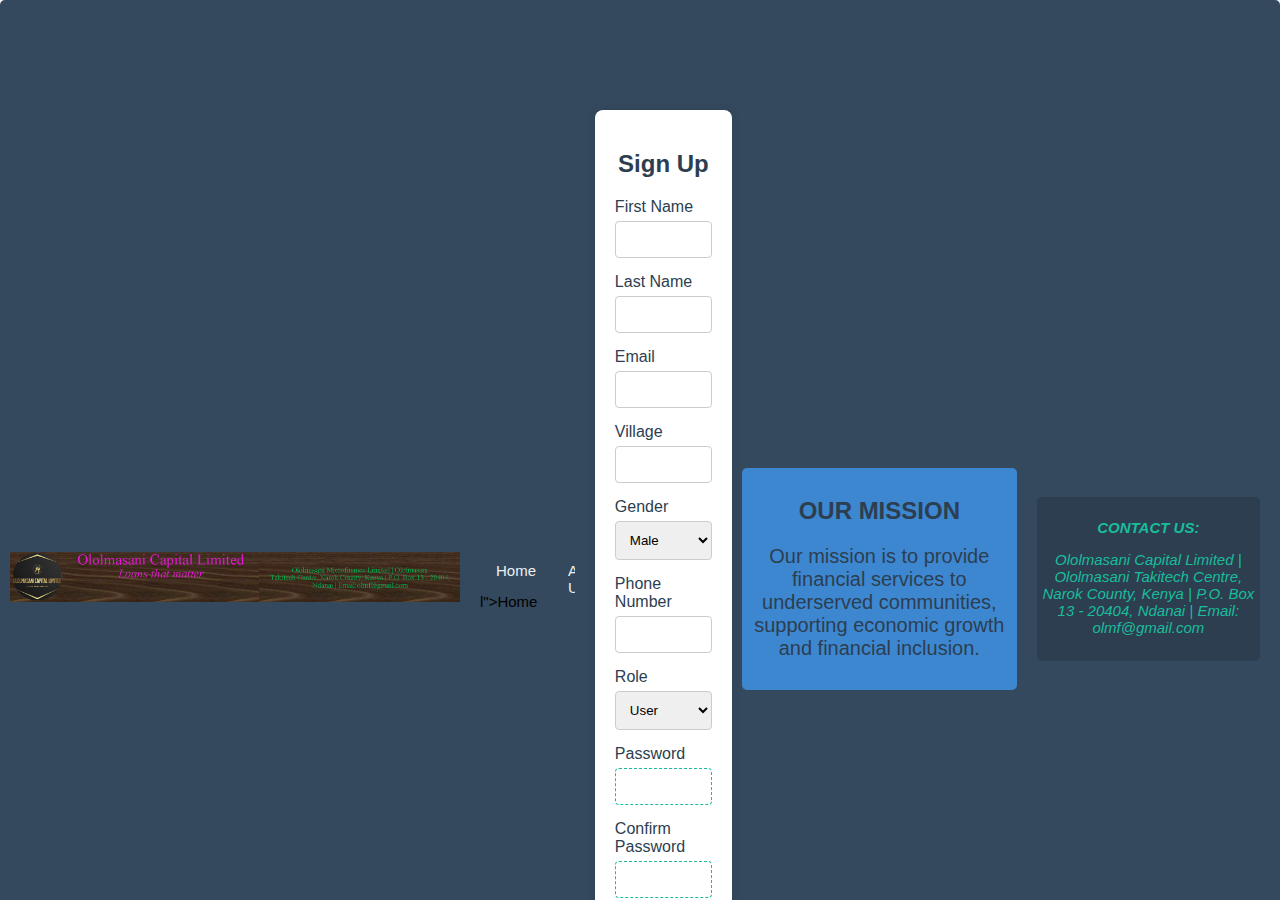
==== sign-up.html @ 892d8dd7 "Initial commit for Ololmasani project" ====
<!DOCTYPE html>
<html lang="en">

<head>
    <meta charset="UTF-8">
    <meta name="viewport" content="width=device-width, initial-scale=1.0">
    <title>Sign Up</title>>
    <link rel="stylesheet" href=".vscode/styles.css">
    <script src="moita.js" type="text/javascript"></script>
    <!-- Add your favicon here -->
    <link rel="icon" href="images/urlicon.ico" type="image/x-icon">
</head>

<body>
    <div class="header-menu-container">
        <div class="header1">
            <a href="index.html">
                <img src="images/Logo2.png" alt="LOGO">
            </a>
        </div>
        <div class="menu">
            <div class="menu">
                <ul>
                    <li class="menu-item">
                    <li class="menu-item">
                        <a href="index.html">Home</a>l">Home</a>

                    </li>
                    <li class="menu-item">
                        <a href="about.html">About Us</a>
                    </li>
                    <li class="menu-item"></li>
                    </li>
                    <li class="menu-item">
                        <a href="downloads.html">Downloads</a>

                    </li>
                    <li class="menu-item">
                        <a href="contact.html">Contact Us</a>

                    </li>
                    <li class="menu-item">
                        <a href="help.html">Help</a>

                    </li>
                </ul>
            </div>
        </div>

        <div class="form-container">
            <h2>Sign Up</h2>
            <form action="register.php" method="post">
                <label for="firstname">First Name</label>
                <input type="text" id="firstname" name="firstname" required>

                <label for="lastname">Last Name</label>
                <input type="text" id="lastname" name="lastname" required>

                <label for="email">Email</label>
                <input type="email" id="email" name="email" required>

                <label for="village">Village</label>
                <input type="text" id="village" name="village" required>

                <label for="gender">Gender</label>
                <select id="gender" name="gender" required>
                    <option value="male">Male</option>
                    <option value="female">Female</option>
                </select>

                <label for="phone">Phone Number</label>
                <input type="tel" id="phone" name="phone" required>

                <label for="role">Role</label>
                <select id="role" name="role" required>
                    <option value="user">User</option>
                    <option value="admin">Admin</option>
                    <option value="applicant">Applicant</option>
                </select>

                <label for="password">Password</label>
                <div class="input-container">
                    <input type="password" id="password" name="password" required>
                    <i class="fa fa-eye" aria-hidden="true" id="togglePassword" style="cursor: pointer;"></i>
                </div>

                <label for="confirmpassword">Confirm Password</label>
                <div class="input-container">
                    <input type="password" id="confirmpassword" name="confirmpassword" required>
                    <i class="fa fa-eye" aria-hidden="true" id="toggleConfirmPassword" style="cursor: pointer;"></i>
                </div>

                <script>
                    const togglePassword = document.querySelector('#togglePassword');
                    const password = document.querySelector('#password');
                    const toggleConfirmPassword = document.querySelector('#toggleConfirmPassword');
                    const confirmPassword = document.querySelector('#confirmpassword');

                    togglePassword.addEventListener('click', function (e) {
                        // toggle the type attribute
                        const type = password.getAttribute('type') === 'password' ? 'text' : 'password';
                        password.setAttribute('type', type);
                        // toggle the eye slash icon
                        this.classList.toggle('fa-eye-slash');
                    });

                    toggleConfirmPassword.addEventListener('click', function (e) {
                        // toggle the type attribute
                        const type = confirmPassword.getAttribute('type') === 'password' ? 'text' : 'password';
                        confirmPassword.setAttribute('type', type);
                        // toggle the eye slash icon
                        this.classList.toggle('fa-eye-slash');
                    });
                </script>

                <div class="terms-container">
                    <input type="checkbox" id="terms" name="terms" required>
                    <label for="terms">I agree to the terms and conditions</label>
                </div>
                <button type="submit">Sign Up</button>
            </form>
        </div>
        <div class="mission">

            <h2>OUR MISSION</h2>
            <p>Our mission is to provide financial services to underserved communities,
                supporting economic growth and financial inclusion.</p>
        </div>

        <div class="footer">
            <address>
                <h2 id="contact">CONTACT US:</h2>
                <p id="contact">Ololmasani Capital Limited | Ololmasani Takitech Centre, Narok County, Kenya | P.O.
                    Box
                    13 - 20404, Ndanai | Email: olmf@gmail.com</p>
            </address>
        </div>
</body>

</html>
---- .vscode/styles.css ----
/* General body styles */
body {
    font-family: Arial, sans-serif;
    margin: 0;
    padding: 0;
    background-color: #f4f4f9;

}

/* ======= HEADER & NAVIGATION STYLES ======= */

.header-menu-container {
    display: flex;
    justify-content: space-between;
    align-items: center;
    background-color: #34495e;
    padding: 10px;
    border-radius: 5px;
    position: fixed;
    top: 0;
    left: 0;
    right: 0;
    z-index: 1000;
}

.header1 {
    display: flex;
    align-items: center;
}

.header1 a img {
    height: 50px;
}

/* Main Menu Styles */
.menu {
    background-color: #34495e;
    border-radius: 5px;
    overflow: hidden;
    font-size: 15px;
    margin: 0 10px;
}

.menu ul {
    list-style: none;
    margin: 0;
    padding: 0;
    display: flex;
}

.menu ul li {
    position: relative;
    /* Needed for submenu positioning */
}

.menu ul li a {
    display: block;
    text-decoration: none;
    color: #ecf0f1;
    padding: 14px 16px;
}

/* Hover effect for main menu items */
.menu ul li:hover>a {
    background-color: #1abc9c;
}

/* Submenu Styles */
.submenu {
    display: block !important;
    /* Force the submenu to be visible */
    background-color: red;
    /* Add a background color for visibility */
    position: absolute;
    top: 100%;
    /* Position below the parent menu item */
    left: 0;
    border-radius: 0 0 5px 5px;
    padding: 5px 0;
    min-width: 150px;
    z-index: 100;
}

/* Show submenu on hover */
.menu-item:hover .submenu {
    display: block;
    /* Show the submenu when hovering over the parent menu item */
}

/* Submenu link styles */
.submenu li a {
    padding: 8px 12px;
    text-decoration: none;
    color: #ecf0f1;
    white-space: nowrap;
}

/* Submenu hover effect */
.submenu li a:hover {
    background-color: #1abc9c;
}

/* Marquee styles */
.marquee-container {
    overflow: hidden;
    white-space: nowrap;
    box-sizing: border-box;
    padding: 10px;
    font-weight: bold;
    text-transform: uppercase;
}

.marquee-container h1 {
    display: inline-block;
    color: #081311be;
    font-size: 24px;
}

@keyframes scroll-left {
    from {
        transform: translateX(100%);
    }

    to {
        transform: translateX(-100%);
    }
}

.menu-item {
    list-style: none;
}

.menu-item a {
    text-decoration: none;
    color: white;
    /* Default color */
    padding: 10px;
}

.menu-item.active a {
    background-color: #05b039;
    /* Active item background color */
    color: #ecf0f1;
    /* Active item text color */
}


/* Main body styles */
.main_body_about {
    margin-left: 10px;
    margin-top: 100px;
    margin-right: 10px;
    border-radius: 5px;
}

.main_body {
    margin-left: 10px;
    margin-top: 100px;
    margin-right: 10px;
    border-radius: 5px;
}

/* Main box styles */
.main-box {
    display: flex;
    flex-wrap: wrap;
    column-gap: 5px;
    flex-direction: row;
    margin-bottom: 10px;
    justify-content: space-between;
    align-content: space-between;
}

.main-box>* {
    padding: 20px;
    display: flex;
    border-radius: 5px;
    flex: 1;
}

.main-box div {
    border-radius: 5px;
    padding: 20px;
    flex: 1;
}

/* Heading styles */
h1 {
    color: #2c3e50;
    text-align: center;
}

h2 {
    color: #2c3e50;
    text-align: center;
}

h3 {
    color: #1abc9c;
    text-align: center;
}

/* Paragraph styles */
p {
    font-size: 20px;
    color: #2c3e50;
    display: block;
    text-align: center;
    font-family: 'Trebuchet MS', 'Lucida Sans Unicode', 'Lucida Grande', 'Lucida Sans', Arial, sans-serif;
}

/* Image container styles */
.image {
    display: flex;
    background-color: #ecf0f1;
    flex-wrap: wrap;
    margin-bottom: 10px;
    justify-content: center;
    align-items: center;
    margin-left: 10px;
    margin-right: 10px;
    border-radius: 5px;
}

.image>* {
    padding: 20px;
    display: flex;
    border-radius: 5px;
    flex: 1;
}

.image div {
    border-radius: 5px;
    padding: 20px;
    flex: 1;
}

/* Mission section styles */
.mission {
    background-color: #3d87d1;
    margin-left: 10px;
    margin-right: 10px;
    border-radius: 5px;
    text-align: center;
    padding: 10px 0;
}

/* Contact styles */
#contact {
    font-size: 15px;
    color: #1abc9c;
    text-align: center;
    display: block;
    font-family: 'Trebuchet MS', 'Lucida Sans Unicode', 'Lucida Grande', 'Lucida Sans', Arial, sans-serif;
}

/* Footer styles */
.footer {
    background-color: #2c3e50;
    margin-left: 10px;
    margin-right: 10px;
    border-radius: 5px;
    text-align: center;
    padding: 10px 0;
}

.footer address {
    margin: 0;
}

/* Form container styles */
.form-container {
    background-color: #ffffff;
    padding: 20px;
    border-radius: 8px;
    box-shadow: 0 0 10px rgba(0, 0, 0, 0.1);
    width: 300px;
    margin: 100px auto;

}

.form-container h2 {
    margin-bottom: 20px;
    color: #2c3e50;
}

.form-container label {
    display: block;
    margin-bottom: 5px;
    color: #2c3e50;
}

.form-container input,
.form-container select {
    width: 100%;
    padding: 10px;
    margin-bottom: 15px;
    border: 1px solid #ccc;
    border-radius: 4px;
    box-sizing: border-box;
}

.form-container button,
.form-container input[type="submit"] {
    width: 100%;
    padding: 10px;
    background-color: #1abc9c;
    color: #ffffff;
    border: none;
    border-radius: 4px;
    cursor: pointer;
    font-size: 16px;
}

.form-container button:hover,
.form-container input[type="submit"]:hover {
    background-color: #16a085;
}

.form-container button:active,
.form-container input[type="submit"]:active {
    background-color: #148f77;
}

/* Required field indicator styles */
.required {
    color: #e74c3c;
}

/* Styles for the input container and icons */
.input-container {
    position: relative;
    display: flex;
    align-items: center;
    border-color: #1abc9c;
}

/* Position the icon inside the input field */
.input-container i {
    position: absolute;
    right: 10px;
}

/* Add padding to the input field to make space for the icon */
.input-container input {
    padding-left: 10px;
    border-style: dashed;
    border-color: #1abc9c;
}

/* Position the toggle password icon inside the input field */
.input-container #togglePassword,
.input-container #toggleConfirmPassword {
    position: absolute;
    right: 10px;
    cursor: pointer;
}

/* Styles for the terms and conditions container */
.terms-container {
    display: flex;
    align-items: center;
}

.terms-container label {
    margin-left: 5px;
}

/* Styles for the table in view_all_loans.php and loan_status.php */
.table-container {
    margin: 0px auto;
    width: 80%;
    border-collapse: collapse;
    display: inline-block;
}

.table-container th,
.table-container td {
    border: 1px solid #ddd;
    padding: 8px;
    text-align: left;
}

.table-container th {
    background-color: #1abc9c;
    color: #ffffff;
}

.table-container tr:nth-child(even) {
    background-color: #ecf0f1;
}

.table-container tr:hover {
    background-color: #ddd;
}

.table-container th,
.table-container td {
    padding: 12px 15px;
}

/* Additional styles for form-container1 */
.form-container1 {
    text-align: center;
}

/* Styles for Edit and Save buttons */
.edit-btn,
.save-btn {
    background-color: #1abc9c;
    color: #ffffff;
    border: none;
    border-radius: 4px;
    cursor: pointer;
    font-size: 14px;
    padding: 5px 10px;
    margin-right: 5px;
}

.edit-btn:hover,
.save-btn:hover {
    background-color: #16a085;
}

.edit-btn:active,
.save-btn:active {
    background-color: #148f77;
}

.result-container {
    text-align: center;

}

/* Modal styles */
.modal {
    display: none;
    position: fixed;
    z-index: 1;
    left: 0;
    top: 0;
    width: 100%;
    height: 100%;
    overflow: auto;
    background-color: rgb(0, 0, 0);
    background-color: rgba(0, 0, 0, 0.4);
    padding-top: 60px;
}

.modal-content {
    background-color: #fefefe;
    margin: 5% auto;
    padding: 20px;
    border: 1px solid #888;
    width: 80%;
}

.close {
    color: #aaa;
    float: right;
    font-size: 28px;
    font-weight: bold;
}

.close:hover,
.close:focus {
    color: black;
    text-decoration: none;
    cursor: pointer;
}

/* Styles for the contact form */
.contact-form-container {
    background-color: #ffffff;
    padding: 20px;
    border-radius: 8px;
    box-shadow: 0 0 10px rgba(0, 0, 0, 0.1);
    width: 50%;
    margin: 20px auto;
}

.contact-form-container form {
    display: flex;
    flex-direction: column;
}

.contact-form-container label {
    margin-bottom: 5px;
    color: #2c3e50;
}

.contact-form-container input,
.contact-form-container textarea {
    width: 100%;
    padding: 10px;
    margin-bottom: 15px;
    border: 1px solid #ccc;
    border-radius: 4px;
    box-sizing: border-box;
}

.contact-form-container button {
    width: 100%;
    padding: 10px;
    background-color: #1abc9c;
    color: #ffffff;
    border: none;
    border-radius: 4px;
    cursor: pointer;
    font-size: 16px;
}

.contact-form-container button:hover {
    background-color: #16a085;
}

.contact-form-container button:active {
    background-color: #148f77;
}

/* Styles for the directors section */
.directors {
    display: flex;
    justify-content: space-around;
    margin-top: 20px;
}

.director {
    text-align: center;
    margin: 10px;
}

.director img {
    width: 150px;
    height: 150px;
    border-radius: 50%;
    box-shadow: 0 0 10px rgba(0, 0, 0, 0.1);
}

.director h3 {
    margin-top: 10px;
    color: #2c3e50;
}

.director p {
    color: #1abc9c;
}

.director a {
    display: inline-block;
    margin-top: 10px;
    color: #1abc9c;
    text-decoration: none;
    cursor: pointer;
}

.director a:hover {
    text-decoration: underline;
}

.more-text {
    display: none;
    margin-top: 10px;
    color: #333;
}

.downloads-section {
    background-color: #f9f9f9;
    padding: 20px;
    border-radius: 8px;
    box-shadow: 0 0 10px rgba(0, 0, 0, 0.1);
    margin: 20px 0;
}

.downloads-section h2 {
    color: #2c3e50;
    margin-bottom: 15px;
}

.downloads-section ul {
    list-style-type: none;
    padding: 0;
}

.downloads-section ul li {
    margin-bottom: 10px;
}

.downloads-section ul li a {
    text-decoration: none;
    color: #1abc9c;
    font-weight: bold;
}

.downloads-section ul li a:hover {
    text-decoration: underline;
}

.repayment-container {
    text-align: center;
    margin: 20px auto;
    padding: 20px;
    background-color: #f4f4f9;
    border-radius: 10px;
    box-shadow: 0 4px 6px rgba(0, 0, 0, 0.1);
    max-width: 500px;
}

.repayment-container h2 {
    font-size: 24px;
    color: #34495e;
    margin-bottom: 10px;
}

.repayment-container p {
    font-size: 16px;
    color: #555;
    margin-bottom: 20px;
}

.repayment-container label {
    display: block;
    font-size: 14px;
    color: #34495e;
    margin-bottom: 5px;
    text-align: left;
}

.repayment-container input {
    width: 100%;
    padding: 10px;
    margin-bottom: 15px;
    border: 1px solid #ccc;
    border-radius: 5px;
    font-size: 14px;
}

.repayment-button {
    background-color: #1abc9c;
    color: #fff;
    border: none;
    padding: 10px 20px;
    font-size: 16px;
    border-radius: 5px;
    cursor: pointer;
    transition: background-color 0.3s ease;
}

.repayment-button:hover {
    background-color: #16a085;
}
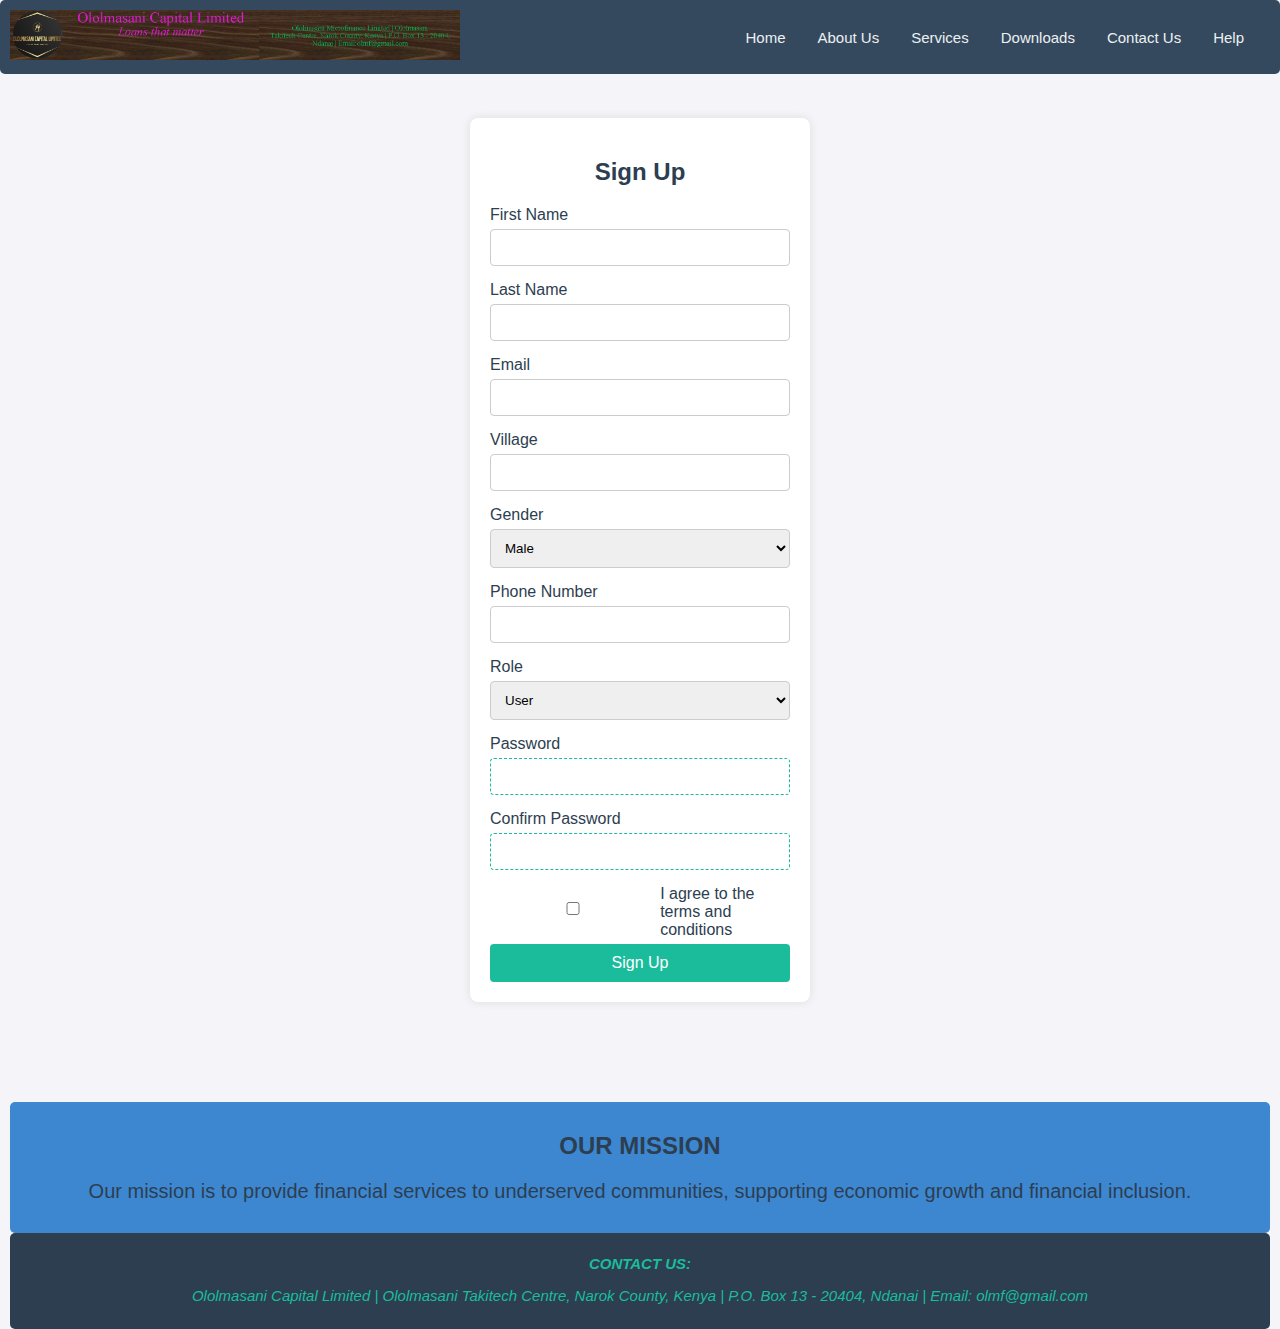
==== commit 8af197dc: "Add files via upload" ====
--- a/sign-up.html
+++ b/sign-up.html
@@ -1,140 +1,140 @@
-<!DOCTYPE html>
-<html lang="en">
-
-<head>
-    <meta charset="UTF-8">
-    <meta name="viewport" content="width=device-width, initial-scale=1.0">
-    <title>Sign Up</title>>
-    <link rel="stylesheet" href=".vscode/styles.css">
-    <script src="moita.js" type="text/javascript"></script>
-    <!-- Add your favicon here -->
-    <link rel="icon" href="images/urlicon.ico" type="image/x-icon">
-</head>
-
-<body>
-    <div class="header-menu-container">
-        <div class="header1">
-            <a href="index.html">
-                <img src="images/Logo2.png" alt="LOGO">
-            </a>
-        </div>
-        <div class="menu">
-            <div class="menu">
-                <ul>
-                    <li class="menu-item">
-                    <li class="menu-item">
-                        <a href="index.html">Home</a>l">Home</a>
-
-                    </li>
-                    <li class="menu-item">
-                        <a href="about.html">About Us</a>
-                    </li>
-                    <li class="menu-item"></li>
-                    </li>
-                    <li class="menu-item">
-                        <a href="downloads.html">Downloads</a>
-
-                    </li>
-                    <li class="menu-item">
-                        <a href="contact.html">Contact Us</a>
-
-                    </li>
-                    <li class="menu-item">
-                        <a href="help.html">Help</a>
-
-                    </li>
-                </ul>
-            </div>
-        </div>
-
-        <div class="form-container">
-            <h2>Sign Up</h2>
-            <form action="register.php" method="post">
-                <label for="firstname">First Name</label>
-                <input type="text" id="firstname" name="firstname" required>
-
-                <label for="lastname">Last Name</label>
-                <input type="text" id="lastname" name="lastname" required>
-
-                <label for="email">Email</label>
-                <input type="email" id="email" name="email" required>
-
-                <label for="village">Village</label>
-                <input type="text" id="village" name="village" required>
-
-                <label for="gender">Gender</label>
-                <select id="gender" name="gender" required>
-                    <option value="male">Male</option>
-                    <option value="female">Female</option>
-                </select>
-
-                <label for="phone">Phone Number</label>
-                <input type="tel" id="phone" name="phone" required>
-
-                <label for="role">Role</label>
-                <select id="role" name="role" required>
-                    <option value="user">User</option>
-                    <option value="admin">Admin</option>
-                    <option value="applicant">Applicant</option>
-                </select>
-
-                <label for="password">Password</label>
-                <div class="input-container">
-                    <input type="password" id="password" name="password" required>
-                    <i class="fa fa-eye" aria-hidden="true" id="togglePassword" style="cursor: pointer;"></i>
-                </div>
-
-                <label for="confirmpassword">Confirm Password</label>
-                <div class="input-container">
-                    <input type="password" id="confirmpassword" name="confirmpassword" required>
-                    <i class="fa fa-eye" aria-hidden="true" id="toggleConfirmPassword" style="cursor: pointer;"></i>
-                </div>
-
-                <script>
-                    const togglePassword = document.querySelector('#togglePassword');
-                    const password = document.querySelector('#password');
-                    const toggleConfirmPassword = document.querySelector('#toggleConfirmPassword');
-                    const confirmPassword = document.querySelector('#confirmpassword');
-
-                    togglePassword.addEventListener('click', function (e) {
-                        // toggle the type attribute
-                        const type = password.getAttribute('type') === 'password' ? 'text' : 'password';
-                        password.setAttribute('type', type);
-                        // toggle the eye slash icon
-                        this.classList.toggle('fa-eye-slash');
-                    });
-
-                    toggleConfirmPassword.addEventListener('click', function (e) {
-                        // toggle the type attribute
-                        const type = confirmPassword.getAttribute('type') === 'password' ? 'text' : 'password';
-                        confirmPassword.setAttribute('type', type);
-                        // toggle the eye slash icon
-                        this.classList.toggle('fa-eye-slash');
-                    });
-                </script>
-
-                <div class="terms-container">
-                    <input type="checkbox" id="terms" name="terms" required>
-                    <label for="terms">I agree to the terms and conditions</label>
-                </div>
-                <button type="submit">Sign Up</button>
-            </form>
-        </div>
-        <div class="mission">
-
-            <h2>OUR MISSION</h2>
-            <p>Our mission is to provide financial services to underserved communities,
-                supporting economic growth and financial inclusion.</p>
-        </div>
-
-        <div class="footer">
-            <address>
-                <h2 id="contact">CONTACT US:</h2>
-                <p id="contact">Ololmasani Capital Limited | Ololmasani Takitech Centre, Narok County, Kenya | P.O.
-                    Box
-                    13 - 20404, Ndanai | Email: olmf@gmail.com</p>
-            </address>
-        </div>
-</body>
-
+<!DOCTYPE html>
+<html lang="en">
+
+<head>
+    <meta charset="UTF-8">
+    <meta name="viewport" content="width=device-width, initial-scale=1.0">
+    <title>Sign Up</title>>
+    <link rel="stylesheet" href=".vscode/styles.css">
+    <script src="moita.js" type="text/javascript"></script>
+    <!-- Add your favicon here -->
+    <link rel="icon" href="images/urlicon.ico" type="image/x-icon">
+</head>
+
+<body>
+    <div class="header-menu-container">
+        <div class="header1">
+            <a href="index.html">
+                <img src="images/Logo2.png" alt="LOGO">
+            </a>
+        </div>
+        <div class="menu">
+            <ul>
+                <li class="menu-item">
+                    <a href="index.html">Home</a>
+
+                </li>
+                <li class="menu-item">
+                    <a href="about.html">About Us</a>
+                </li>
+                <li class="menu-item">
+                    <a href="services.html">Services</a>
+                    <ul class="submenu">
+                        <li><a href="index.html#overview">Overview</a></li>
+                        <li><a href="index.html#news">News</a></li>
+                        <li><a href="index.html#updates">Updates</a></li>
+                    </ul>
+                </li>
+                <li class="menu-item">
+                    <a href="downloads.html">Downloads</a>
+                </li>
+                <li class="menu-item">
+                    <a href="contact.html">Contact Us</a>
+                </li>
+                <li class="menu-item">
+                    <a href="help.html">Help</a>
+                </li>
+            </ul>
+        </div>
+    </div>
+    <div class="form-container">
+        <h2>Sign Up</h2>
+        <form action="register.php" method="post">
+            <label for="firstname">First Name</label>
+            <input type="text" id="firstname" name="firstname" required>
+
+            <label for="lastname">Last Name</label>
+            <input type="text" id="lastname" name="lastname" required>
+
+            <label for="email">Email</label>
+            <input type="email" id="email" name="email" required>
+
+            <label for="village">Village</label>
+            <input type="text" id="village" name="village" required>
+
+            <label for="gender">Gender</label>
+            <select id="gender" name="gender" required>
+                <option value="male">Male</option>
+                <option value="female">Female</option>
+            </select>
+
+            <label for="phone">Phone Number</label>
+            <input type="tel" id="phone" name="phone" required>
+
+            <label for="role">Role</label>
+            <select id="role" name="role" required>
+                <option value="user">User</option>
+                <option value="admin">Admin</option>
+                <option value="applicant">Applicant</option>
+            </select>
+
+            <label for="password">Password</label>
+            <div class="input-container">
+                <input type="password" id="password" name="password" required>
+                <i class="fa fa-eye" aria-hidden="true" id="togglePassword" style="cursor: pointer;"></i>
+            </div>
+
+            <label for="confirmpassword">Confirm Password</label>
+            <div class="input-container">
+                <input type="password" id="confirmpassword" name="confirmpassword" required>
+                <i class="fa fa-eye" aria-hidden="true" id="toggleConfirmPassword" style="cursor: pointer;"></i>
+            </div>
+
+            <script>
+                const togglePassword = document.querySelector('#togglePassword');
+                const password = document.querySelector('#password');
+                const toggleConfirmPassword = document.querySelector('#toggleConfirmPassword');
+                const confirmPassword = document.querySelector('#confirmpassword');
+
+                togglePassword.addEventListener('click', function (e) {
+                    // toggle the type attribute
+                    const type = password.getAttribute('type') === 'password' ? 'text' : 'password';
+                    password.setAttribute('type', type);
+                    // toggle the eye slash icon
+                    this.classList.toggle('fa-eye-slash');
+                });
+
+                toggleConfirmPassword.addEventListener('click', function (e) {
+                    // toggle the type attribute
+                    const type = confirmPassword.getAttribute('type') === 'password' ? 'text' : 'password';
+                    confirmPassword.setAttribute('type', type);
+                    // toggle the eye slash icon
+                    this.classList.toggle('fa-eye-slash');
+                });
+            </script>
+
+            <div class="terms-container">
+                <input type="checkbox" id="terms" name="terms" required>
+                <label for="terms">I agree to the terms and conditions</label>
+            </div>
+            <button type="submit">Sign Up</button>
+        </form>
+    </div>
+    <div class="mission">
+
+        <h2>OUR MISSION</h2>
+        <p>Our mission is to provide financial services to underserved communities,
+            supporting economic growth and financial inclusion.</p>
+    </div>
+
+    <div class="footer">
+        <address>
+            <h2 id="contact">CONTACT US:</h2>
+            <p id="contact">Ololmasani Capital Limited | Ololmasani Takitech Centre, Narok County, Kenya | P.O.
+                Box
+                13 - 20404, Ndanai | Email: olmf@gmail.com</p>
+        </address>
+    </div>
+</body>
+
 </html>